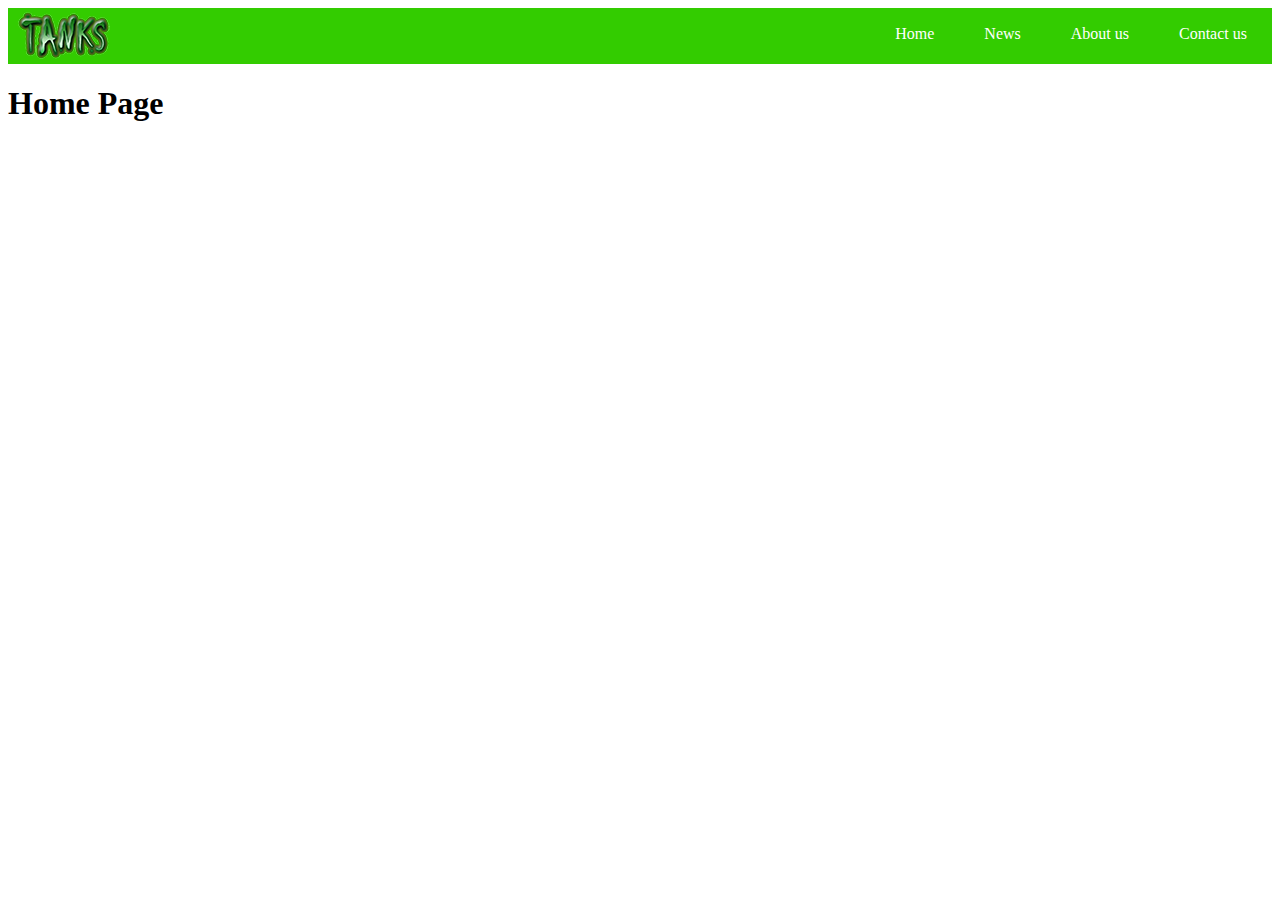
==== index.html @ a5ffcebe "some html and css files" ====
<!DOCTYPE html>
<html xmlns="http://www.w3.org/1999/xhtml">
    <head>
        <title>Tank Game</title>
        <link rel="stylesheet" href="css/style.css">
        <style>
    
        </style>
    </head>

    <body>
        <div id="header">
            <div class="container clearfix">
              
                <div id="logo">
                    <a href="index.html"><img src="images/logo.png" /></a>
                </div> 
                            
                <div id="nav">
                    <ul class="clearfix">
                        <li><a href="index.html">Home</a></li>
                        <li><a href="news.html">News</a></li>
                        <li><a href="about.html">About us</a></li>
                        <li><a href="contact.html">Contact us</a></li>
                    </ul>
                </div>                
            </div>
        </div>
        <h1>Home Page</h1>
    </body>
</html>
---- css/style.css ----
@charset "utf-8";
#header{
    width: 100%;
    height: 56px;
    background: #3C0;
}
#logo{
	float:left;
}
#nav{
    float: right;
}

#nav ul{
    list-style: none;
    padding: 0;
    margin: 0;
}
#nav ul li{
    float: left;
}
#nav ul li a{
    list-style: none;
    color: #ffffff;
    text-decoration: none;
    font-family: open_sansregular;
    display:block;
	padding:17px 25px !important;
}
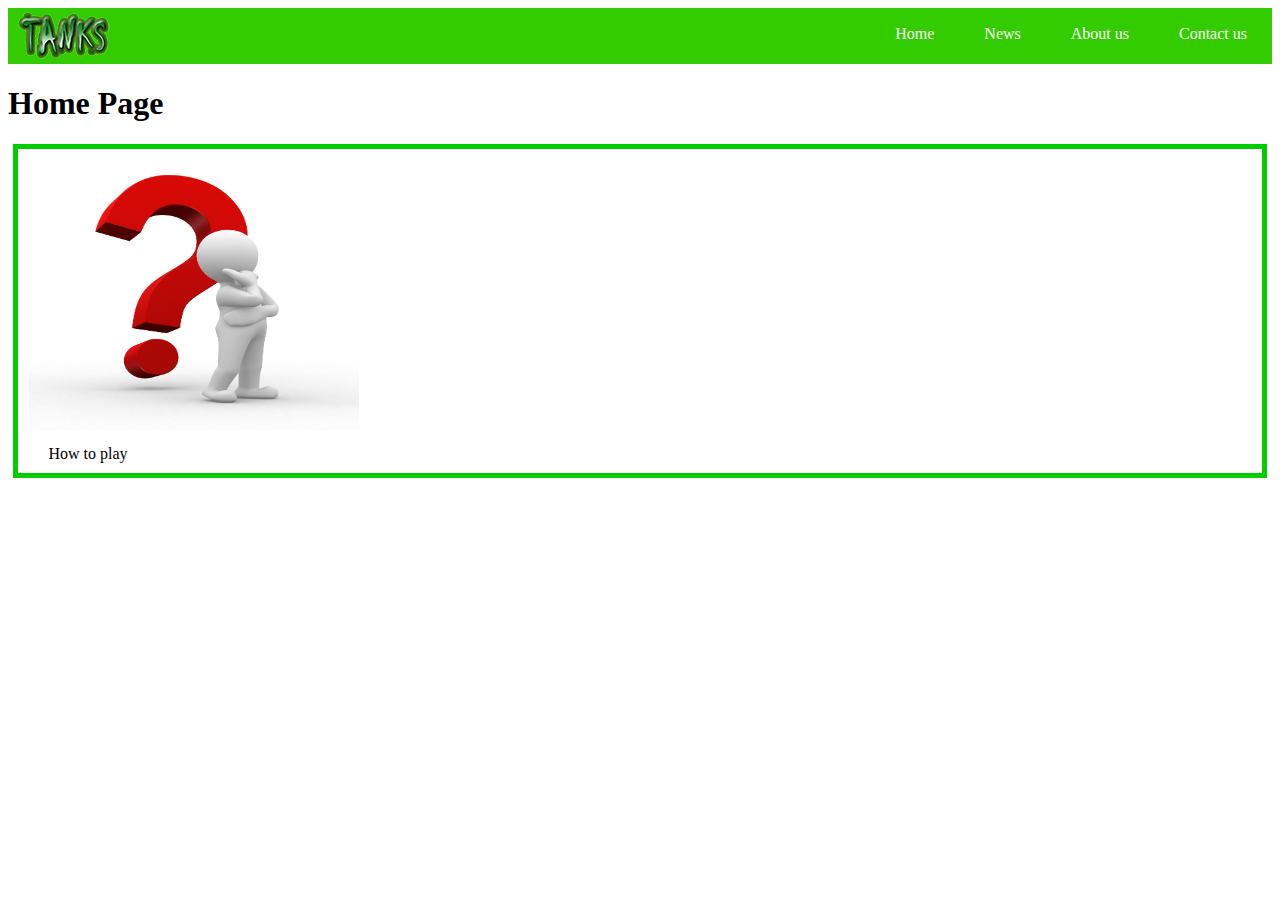
==== commit 382e6875: "Home page customization" ====
--- a/index.html
+++ b/index.html
@@ -4,8 +4,32 @@
         <title>Tank Game</title>
         <link rel="stylesheet" href="css/style.css">
         <style>
-    
-        </style>
+			div.img
+			  {
+			  margin:5px;
+			  padding: 5px;
+			  border:5px solid #0C0;
+			  height:auto;
+			  width:auto;
+			  text-align:left;
+			  }
+			div.img img
+			  {
+			  margin:5px;
+			  border:1px solid #ffffff;
+			  }
+			div.img a:hover img
+			  {
+			  border:1px solid #ffffff;
+			  }
+			div.desc
+			  {
+			  text-align:center;
+			  font-weight:normal;
+			  width:120px;
+			  margin:5px;
+			  }
+		</style>
     </head>
 
     <body>
@@ -27,5 +51,29 @@
             </div>
         </div>
         <h1>Home Page</h1>
+        <div class="img">
+          	<a href="about.html">
+          		<img src="images/How to play.jpg" alt="How to play" width="330" height="270">
+          	</a>
+        	<div class="desc">How to play</div>
+        </div>
+        <!--<div class="img">
+          	<a target="_blank" href="klematis2_big.htm">
+          		<img src="klematis2_small.jpg" alt="Klematis" width="110" height="90">
+        	</a>
+        	<div class="desc">Add a description of the image here</div>
+        </div>
+        <div class="img">
+          	<a target="_blank" href="klematis3_big.htm">
+          		<img src="klematis3_small.jpg" alt="Klematis" width="110" height="90">
+          	</a>
+          	<div class="desc">Add a description of the image here</div>
+        </div>
+        <div class="img">
+          	<a target="_blank" href="klematis4_big.htm">
+          		<img src="klematis4_small.jpg" alt="Klematis" width="110" height="90">
+          	</a>
+          	<div class="desc">Add a description of the image here</div>
+        </div>!-->
     </body>
 </html>
